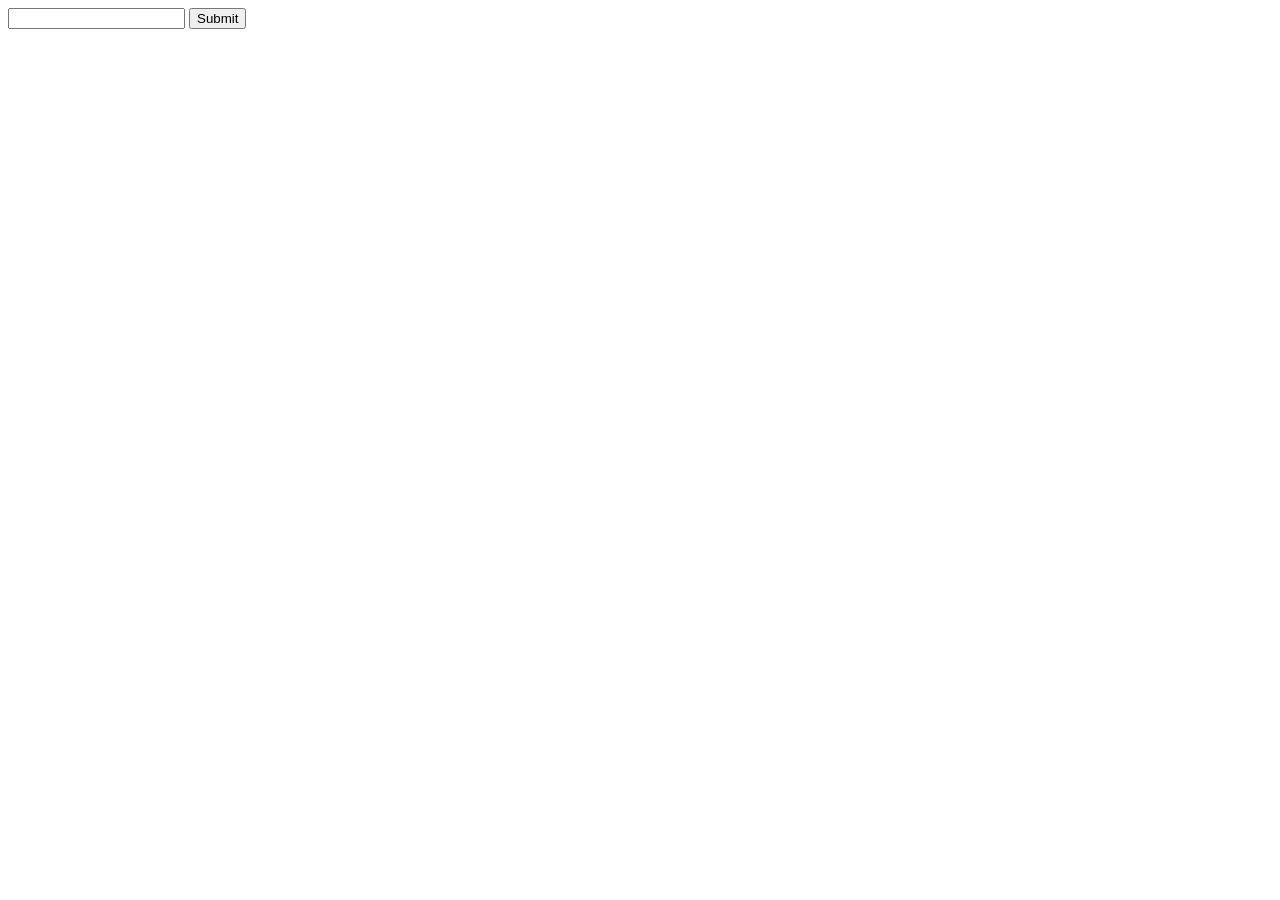
==== public/index.html @ 46d54fe4 "added visualization of messages on browser ui" ====
<!doctype html>
<html>
	<head>
		<meta charset="UTF-8">
		<title>Socket.io Basics</title>
	</head>
	<body>
		<div class="messages">
			<!-- messages and up here! -->
		</div>

		<form id="message-form">
			<input type="text" name="message"/>
			<input type="submit"/>
		</form>

		<script src="/js/jquery-3.0.0.min.js"></script>
		<script src="/socket.io/socket.io.js"></script>
		<script src="/js/app.js"></script>
	</body>
</html>
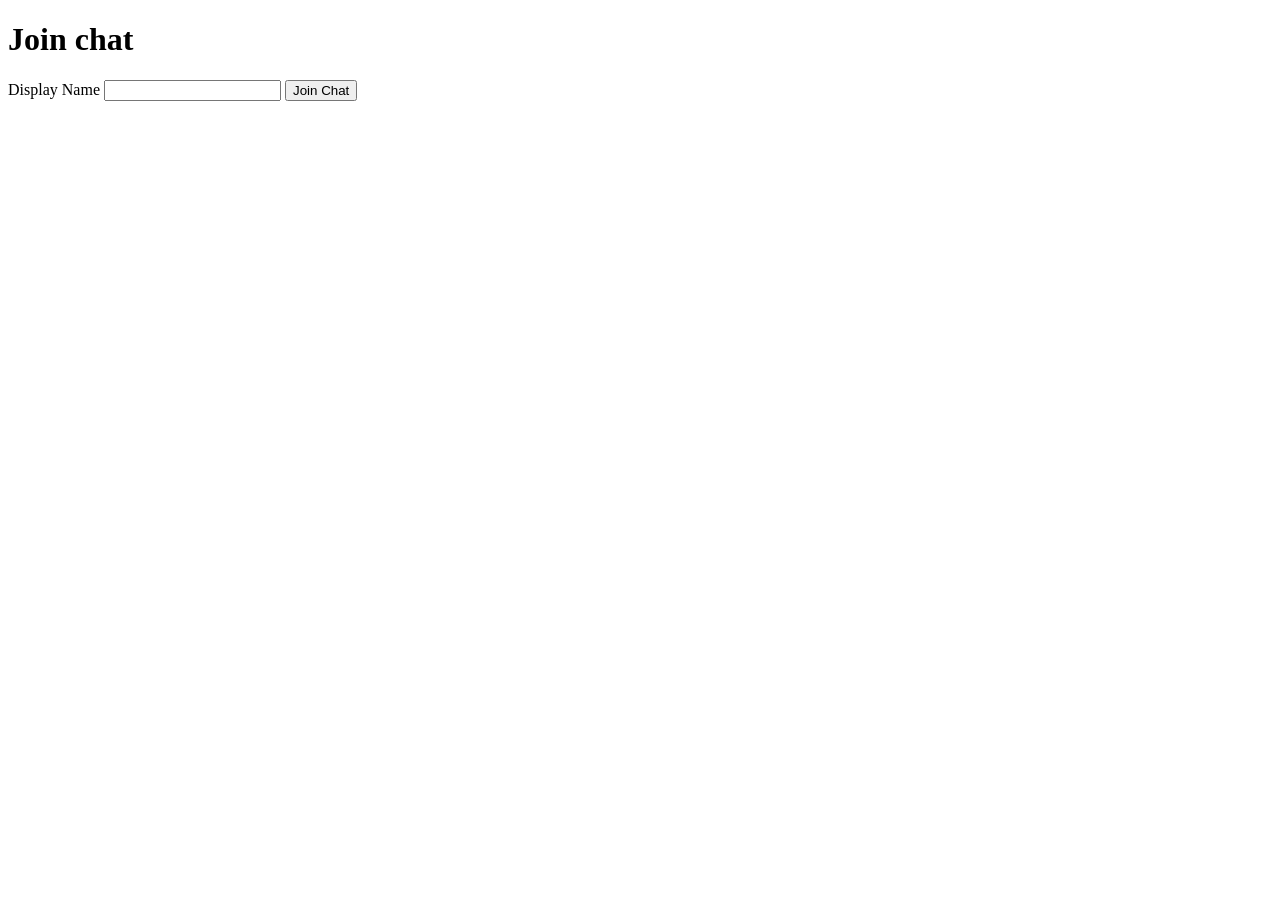
==== commit c927d4f2: "added details change option link, added join chat screen" ====
--- a/public/index.html
+++ b/public/index.html
@@ -5,17 +5,13 @@
 		<title>Socket.io Basics</title>
 	</head>
 	<body>
-		<div class="messages">
-			<!-- messages and up here! -->
-		</div>
+		<h1>Join chat</h1>
 
-		<form id="message-form">
-			<input type="text" name="message"/>
-			<input type="submit"/>
+		<form action="/chat.html">
+			<label>Display Name</label>
+			<input type="text" name="name"/>
+			<input type="submit" value="Join Chat"/>
 		</form>
 
-		<script src="/js/jquery-3.0.0.min.js"></script>
-		<script src="/socket.io/socket.io.js"></script>
-		<script src="/js/app.js"></script>
 	</body>
 </html>
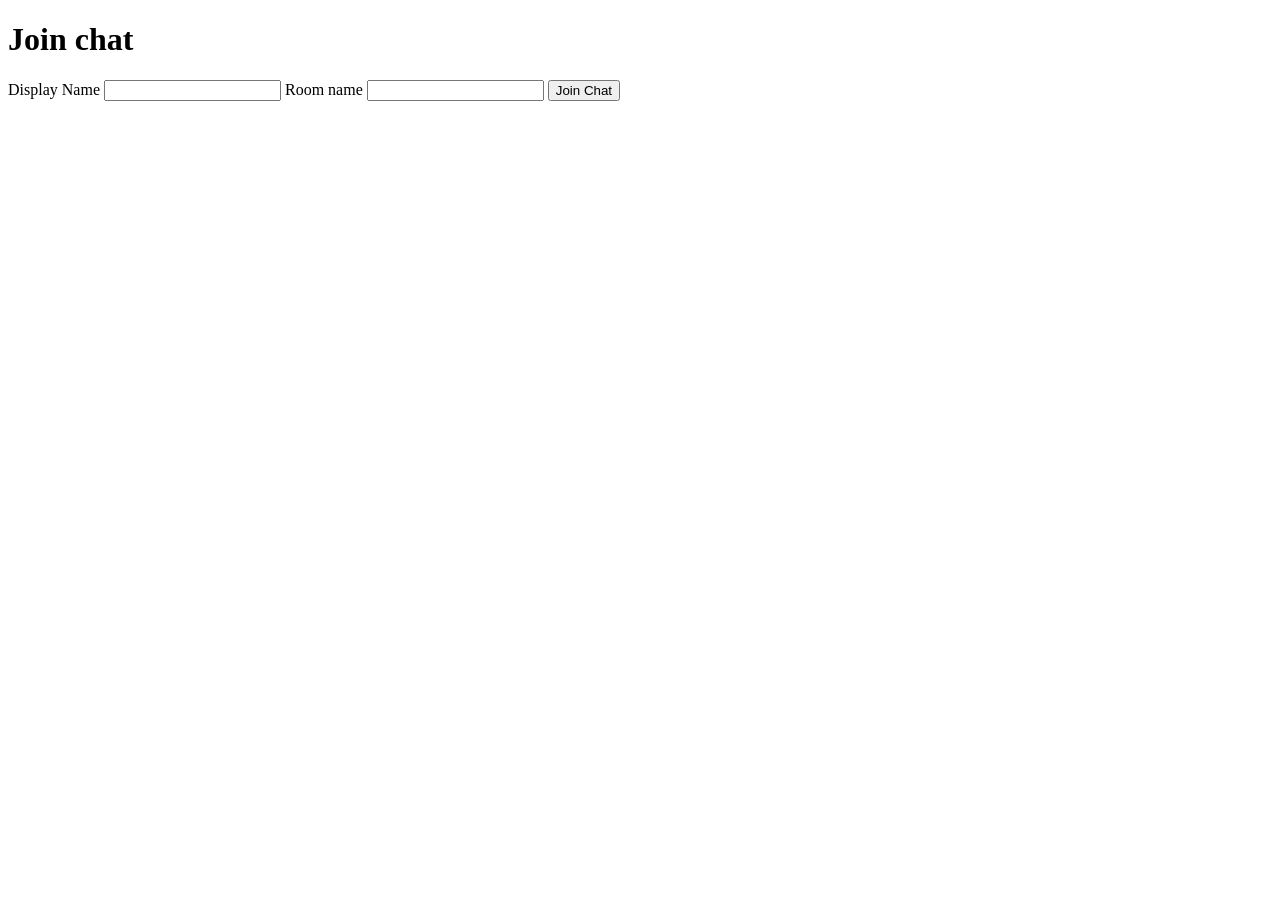
==== commit 48db3fd4: "added room support" ====
--- a/public/index.html
+++ b/public/index.html
@@ -10,6 +10,8 @@
 		<form action="/chat.html">
 			<label>Display Name</label>
 			<input type="text" name="name"/>
+			<label>Room name</label>
+			<input type="text" name="room"/>
 			<input type="submit" value="Join Chat"/>
 		</form>
 
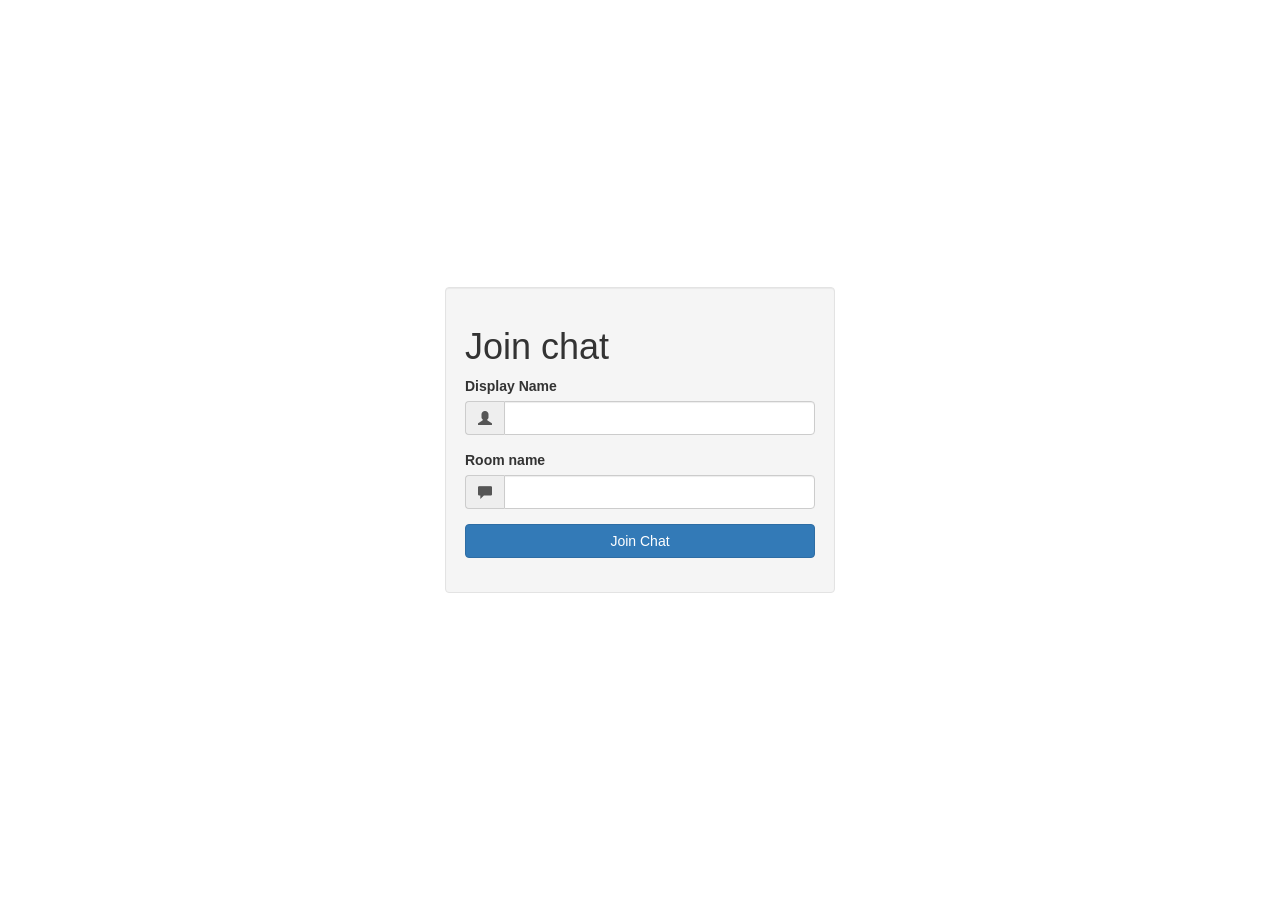
==== commit 072cb34f: "add bootstrap & style join page" ====
--- a/public/index.html
+++ b/public/index.html
@@ -3,17 +3,43 @@
 	<head>
 		<meta charset="UTF-8">
 		<title>Socket.io Basics</title>
+		<link rel="stylesheet" href="./css/bootstrap.min.css">
+		<link rel="stylesheet" href="./css/styles.css">
 	</head>
 	<body>
-		<h1>Join chat</h1>
+		<div class="vertical-center">
+			<div class="container">
+				<div class="row">
+					<div class="col-md-4 col-md-offset-4 well">
+						<h1>Join chat</h1>
+						<form action="/chat.html">
+							<div class="form-group">
+								<label>Display Name</label>
+								<div class="input-group">
+									<span class="input-group-addon">
+										<i class="glyphicon glyphicon-user"></i>
+									</span>
+									<input type="text" name="name" class="form-control" />
+								</div>		
+							</div>
 
-		<form action="/chat.html">
-			<label>Display Name</label>
-			<input type="text" name="name"/>
-			<label>Room name</label>
-			<input type="text" name="room"/>
-			<input type="submit" value="Join Chat"/>
-		</form>
+							<div class="form-group">
+								<label>Room name</label>
+								<div class="input-group">
+									<span class="input-group-addon">
+										<i class="glyphicon glyphicon-comment"></i>
+									</span>
+									<input type="text" name="room" class="form-control" />
+								</div>
+							</div>
 
+							<div class="form-group">
+								<input type="submit" value="Join Chat" class="btn btn-primary btn-block"/>
+							</div>
+						</form>					
+					</div>
+				</div>
+			</div>
+		</div>
 	</body>
 </html>
--- a/public/css/styles.css
+++ b/public/css/styles.css
@@ -0,0 +1,6 @@
+.vertical-center {
+	min-height: 100vh;
+	margin: 0;
+	display: flex;
+	align-items: center;
+}
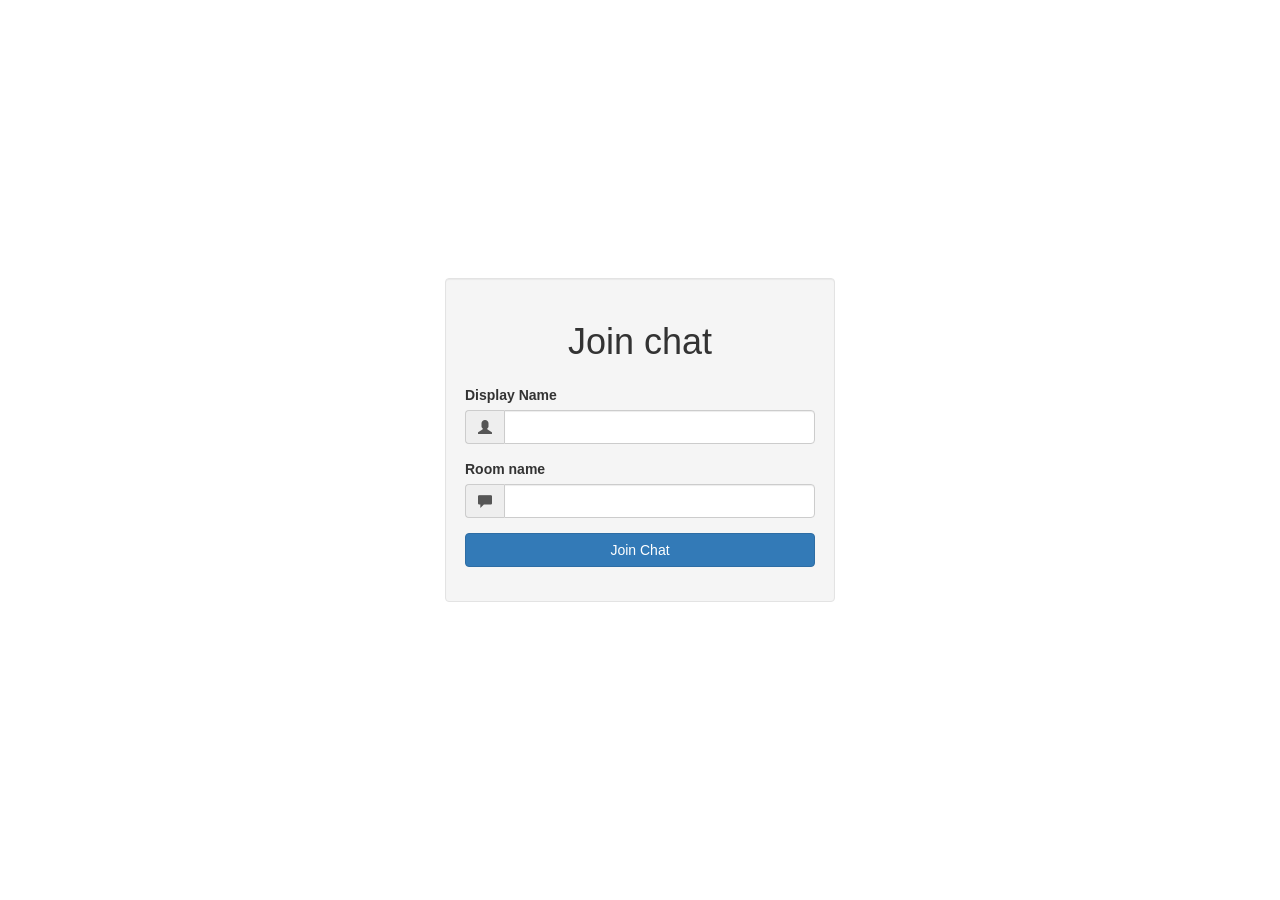
==== commit c503d4d5: "final custom styles" ====
--- a/public/index.html
+++ b/public/index.html
@@ -5,13 +5,14 @@
 		<title>Socket.io Basics</title>
 		<link rel="stylesheet" href="./css/bootstrap.min.css">
 		<link rel="stylesheet" href="./css/styles.css">
+
 	</head>
 	<body>
 		<div class="vertical-center">
 			<div class="container">
 				<div class="row">
 					<div class="col-md-4 col-md-offset-4 well">
-						<h1>Join chat</h1>
+						<h1 class="text-center">Join chat</h1>
 						<form action="/chat.html">
 							<div class="form-group">
 								<label>Display Name</label>
--- a/public/css/styles.css
+++ b/public/css/styles.css
@@ -3,4 +3,12 @@
 	margin: 0;
 	display: flex;
 	align-items: center;
+}
+
+h1{
+	margin: 24px 0;
+}
+
+.messages p {
+	margin: 6px 0;
 }
